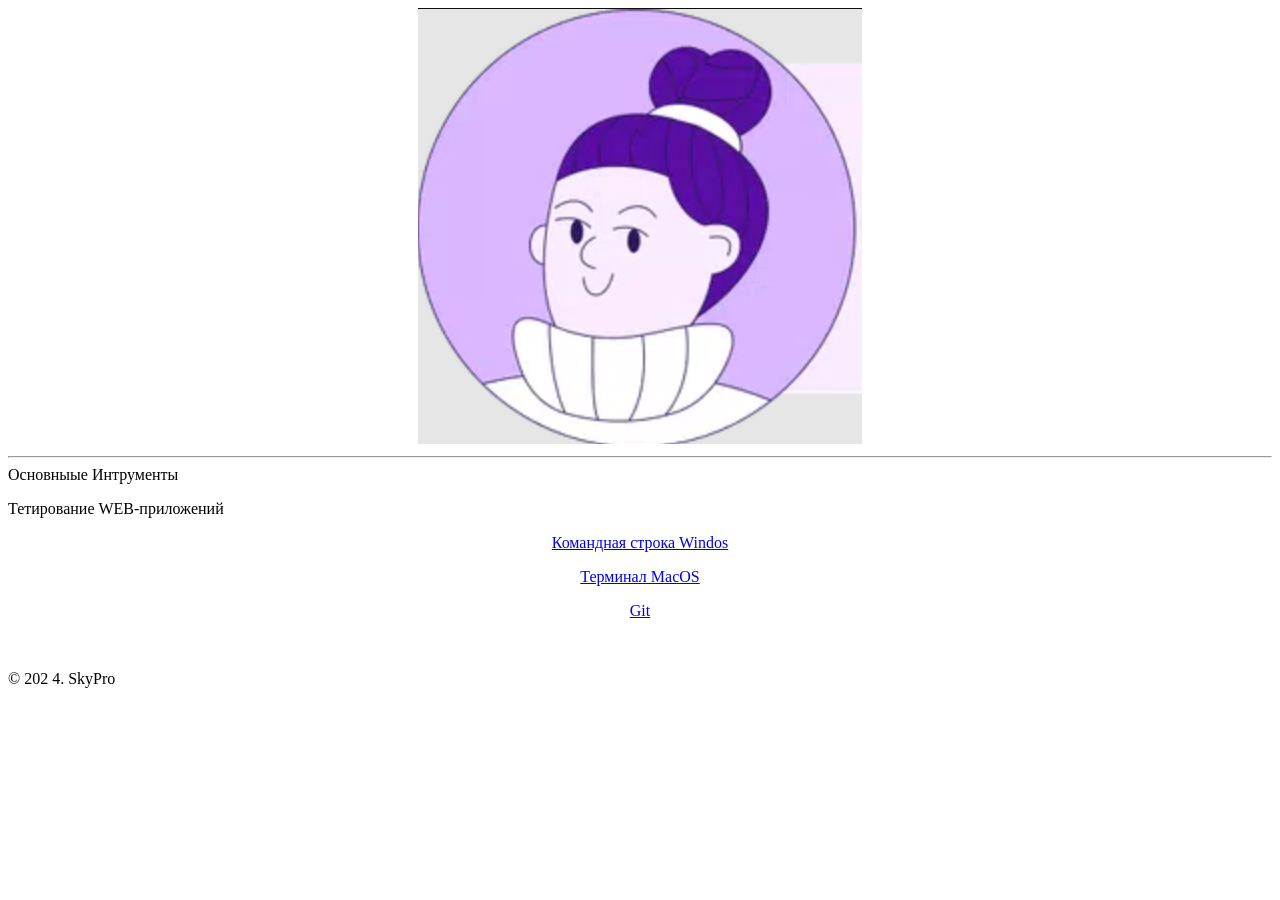
==== index.html @ 9cfce793 "ne ispravny" ====
<!DOCTYPE html>
<html>
   <head>
      <title>Portal for QA</title>
      <link rel="stylesheet" type="text/css" href="css/style.css">
      <link rel="stylesheet" type="text/css" href="css/font-awesome.css">
      <link rel="shortcut icon" href="img/fav.ico" type="image/x-icon">
      <link href="https://fonts.googleapis.com/css?family=Montserrat:700" rel="stylesheet">
      <meta charset="utf-8">
      <meta name="viewport" content="width=device-width, initial-scale=1">
   </head>
   <body>
      <!--Card-->
      <div class="card animated fadeIn">
         <center><img class="center animated rollIn" src="img/ava.png" alt="avatar"></center>
         <hr>
         <div class="name">
            Основныые Интрументы
         </div>
         <p class="subtitle">Тетирование WEB-приложений</p>
         </p>
         <p class="location" align="center">
            <a href="html/cmd.html">Командная строка Windos</a>
         </p>
         <p class="location" align="center">
            <a href="html/mac.html">Терминал MacOS</a>
         </p>
          <p class="location" align="center">
            <a href="html/git.html">Git</a>
         </p>
         <p> <br>
         </p>
      </div>
      <!--footer-->
      <footer class="animated fadeIn">
         &copy; 202 4. SkyPro
      </footer>
   </body>
</html>
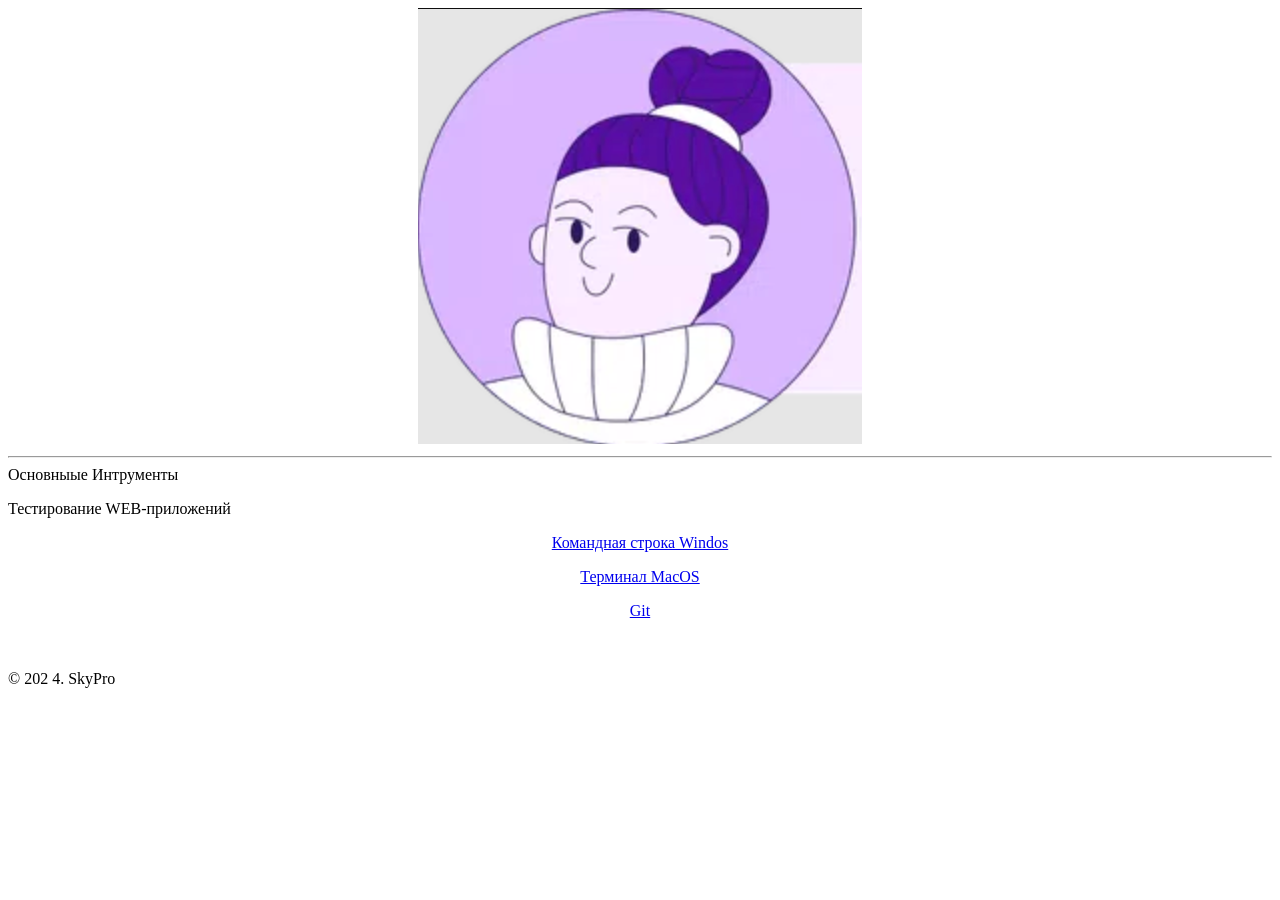
==== commit d65def63: "что тр" ====
--- a/index.html
+++ b/index.html
@@ -17,7 +17,7 @@
          <div class="name">
             Основныые Интрументы
          </div>
-         <p class="subtitle">Тетирование WEB-приложений</p>
+         <p class="subtitle">Теcтирование WEB-приложений</p>
          </p>
          <p class="location" align="center">
             <a href="html/cmd.html">Командная строка Windos</a>
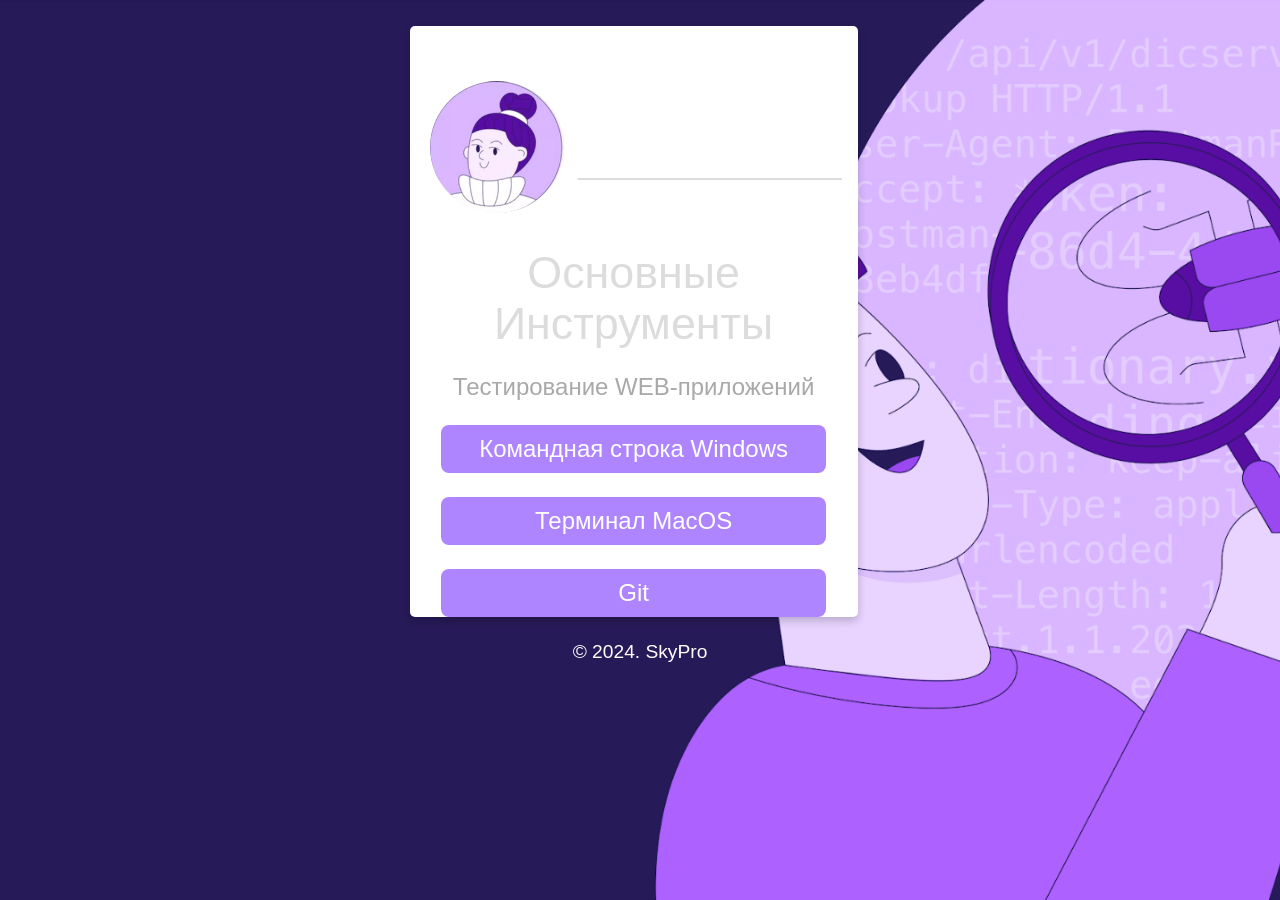
==== commit 7885489e: "исправленный" ====
--- a/index.html
+++ b/index.html
@@ -12,28 +12,23 @@
    <body>
       <!--Card-->
       <div class="card animated fadeIn">
-         <center><img class="center animated rollIn" src="img/ava.png" alt="avatar"></center>
+         <img class="center animated rollIn" src="img/ava.png" alt="avatar">
          <hr>
-         <div class="name">
-            Основныые Интрументы
-         </div>
-         <p class="subtitle">Теcтирование WEB-приложений</p>
+         <div class="name">Основные Инструменты</div>
+         <p class="subtitle">Теcтирование WEB-приложений
+         <p class="location" aling="center">
+            <a href="html/cmd.html">Командная строка Windows</a>
          </p>
-         <p class="location" align="center">
-            <a href="html/cmd.html">Командная строка Windos</a>
-         </p>
-         <p class="location" align="center">
+         <p class="location" aling="center">
             <a href="html/mac.html">Терминал MacOS</a>
          </p>
-          <p class="location" align="center">
+          <p class="location" aling="center">
             <a href="html/git.html">Git</a>
-         </p>
-         <p> <br>
          </p>
       </div>
       <!--footer-->
       <footer class="animated fadeIn">
-         &copy; 202 4. SkyPro
+         &copy; 2024. SkyPro
       </footer>
    </body>
 </html>
--- a/css/style.css
+++ b/css/style.css
@@ -0,0 +1,301 @@
+* {
+	font-family: 'Montserrat', sans-serif;
+}
+
+body {
+	width: 100%;
+	margin: 0px;
+	background-image: url(../img/bg.jpg);
+	background-repeat: repeat-y no-repeat;
+	background-size: cover;
+	background-position: center;
+	background-attachment: fixed;
+}
+
+.icons>a {
+	text-decoration: none;
+	color: darkgray;
+}
+
+.location>a {
+	text-decoration: none;
+	color: white;
+}
+
+.location:hover {
+	box-shadow:  8px 16px  rgba(0, 0, 0, 0.2);
+}
+
+
+/*---------- Responsive Grid ---------------*/
+
+@media screen and (min-width: 1001px) {
+	.card {
+		margin-left: 32%;
+		margin-top: 2%;
+		padding: 0px;
+		background-color: white;
+		box-shadow: 0 4px 8px 0 rgba(0, 0, 0, 0.2);
+		transition: 0.3s;
+		width: 35%;
+		border-radius: 5px;
+	}
+	.card:hover {
+		box-shadow: 0 8px 16px 0 rgba(0, 0, 0, 1);
+	}
+	img {
+		border: 20px solid white;
+		border-radius: 50%;
+		margin-top: 8%;
+		margin-bottom: -15% !important;
+		width: 30%;
+	}
+	.name {
+		text-align: center;
+		font-size: 2.8em;
+		color: gainsboro;
+		margin-top: 15%;
+		margin-bottom: auto;
+		text-transform: capitalize;
+	}
+	hr {
+		width: 93%;
+		height: 2px;
+		background-color: gainsboro;
+		border: 0px;
+	}
+	.subtitle {
+		text-align: center;
+		font-size: 1.5em;
+		color: darkgray;
+	}
+	.icons {
+		font-size: 18px;
+		text-align: center;
+		margin-right: 0px;
+		margin-left: 0px;
+		color: darkgray;
+		margin-bottom: 40px;
+	}
+	.location {
+		text-align: center;
+		color: white;
+		font-size: 1.5em;
+		display: block;
+		background-color: rgba(175,133,255,1);
+		padding: 10px;
+		margin-left: 7%;
+		margin-right: 7%;
+		border-radius: 8px;
+	}
+}
+
+@media (min-width: 100px) and (max-width: 728px) and (orientation:portrait) {
+	body {
+		width: 100%;
+		margin: 0px;
+		background: url(../img/bg.jpg) fixed no;
+		overflow-x: hidden;
+	}
+	hr {
+		width: 93%;
+		height: 2px;
+		background-color: gainsboro;
+		border: 0px;
+	}
+	.card {
+		margin-top: 10%;
+		margin-left: 2%;
+		margin-right: 0px;
+		background-color: white;
+		box-shadow: 0 4px 8px 0 rgba(0, 0, 0, 0.2);
+		transition: 0.3s;
+		width: 95%;
+		border-radius: 5px;
+	}
+	.card:hover {
+		box-shadow: 0 8px 16px 0 rgba(0, 0, 0, 1);
+	}
+	img {
+		border: 15px solid white;
+		margin-bottom: -20% !important;
+		border-radius: 50%;
+		width: 33%;
+	}
+	.name {
+		padding-right: 4px;
+		padding-left: 4px;
+		text-align: center;
+		font-size: 2.5em;
+		color: gainsboro;
+		margin-top: 16%;
+		margin-bottom: auto;
+		text-transform: capitalize;
+	}
+	.subtitle {
+		text-align: center;
+		font-size: 1.2em;
+		color: darkgray;
+	}
+	.icons {
+		font-size: 11px;
+		text-align: center;
+		margin-right: 0px;
+		margin-left: 0px;
+		color: darkgray;
+		margin-bottom: 40px;
+	}
+	.location {
+		text-align: center;
+		color: white;
+		font-size: 0.8em;
+		display: block;
+		background-color: rgba(175,133,255,1);
+		padding: 10px;
+		margin-left: 7%;
+		margin-right: 7%;
+		border-radius: 8px;
+	}
+}
+
+@media (min-width: 100px) and (max-width: 728px) and (orientation:landscape) {
+	body {
+		width: 100%;
+		margin: 0px;
+		background: url(../img/bg.jpg) fixed no;
+		overflow-x: hidden;
+	}
+	hr {
+		width: 93%;
+		height: 2px;
+		background-color: gainsboro;
+		border: 0px;
+	}
+	.card {
+		margin-top: 6%;
+		margin-left: 9%;
+		margin-right: 0px;
+		background-color: white;
+		box-shadow: 0 4px 8px 0 rgba(0, 0, 0, 0.2);
+		transition: 0.3s;
+		width: 80%;
+		border-radius: 5px;
+	}
+	.card:hover {
+		box-shadow: 0 8px 16px 0 rgba(0, 0, 0, 1);
+	}
+	img {
+		border: 15px solid white;
+		margin-bottom: -15% !important;
+		border-radius: 50%;
+		width: 25%;
+	}
+	.name {
+		padding-right: 4px;
+		padding-left: 4px;
+		text-align: center;
+		font-size: 2.8em;
+		color: gainsboro;
+		margin-top: 16%;
+		margin-bottom: auto;
+		text-transform: capitalize;
+	}
+	.subtitle {
+		text-align: center;
+		font-size: 1.9em;
+		color: darkgray;
+	}
+	.icons {
+		font-size: 18px;
+		text-align: center;
+		margin-right: 0px;
+		margin-left: 0px;
+		color: darkgray;
+		margin-bottom: 40px;
+	}
+	.location {
+		text-align: center;
+		color: white;
+		font-size: 1.5em;
+		display: block;
+		background-color: rgba(175,133,255,1);
+		padding: 10px;
+		margin-left: 7%;
+		margin-right: 7%;
+		border-radius: 8px;
+	}
+}
+
+@media only screen and (min-width: 728px) and (max-width: 1000px) {
+	body {
+		width: 100%;
+		margin: 0px;
+		background: url(../img/bg.jpg) fixed no;
+		overflow-x: hidden;
+	}
+	hr {
+		width: 93%;
+		height: 2px;
+		background-color: gainsboro;
+		border: 0px;
+	}
+	.card {
+		margin-top: 4%;
+		margin-left: 13%;
+		align-content: center;
+		background-color: white;
+		box-shadow: 0 4px 8px 0 rgba(0, 0, 0, 0.2);
+		transition: 0.3s;
+		width: 75%;
+		border-radius: 5px;
+	}
+	.card:hover {
+		box-shadow: 0 8px 16px 0 rgba(0, 0, 0, 1);
+	}
+	img {
+		border: 15px solid white;
+		margin-bottom: -18% !important;
+		border-radius: 50%;
+		width: 30%;
+	}
+	.name {
+		text-align: center;
+		font-size: 2.5em;
+		color: gainsboro;
+		margin-top: 16%;
+		margin-bottom: auto;
+		text-transform: capitalize;
+	}
+	.subtitle {
+		text-align: center;
+		font-size: 2em;
+		color: darkgray;
+	}
+	.icons {
+		font-size: 15px;
+		text-align: center;
+		margin-right: 0px;
+		margin-left: 0px;
+		color: darkgray;
+		margin-bottom: 40px;
+	}
+	.location {
+		text-align: center;
+		color: white;
+		font-size: 1.8em;
+		display: block;
+		background-color: rgba(175,133,255,1);
+		padding: 10px;
+		margin-left: 7%;
+		margin-right: 7%;
+		border-radius: 8px;
+	}
+}
+
+
+/*---------- Responsive Grid Ends ---------------*/
+footer {
+	text-align: center;
+	color: white;
+	font-size: 1.2em
+}
